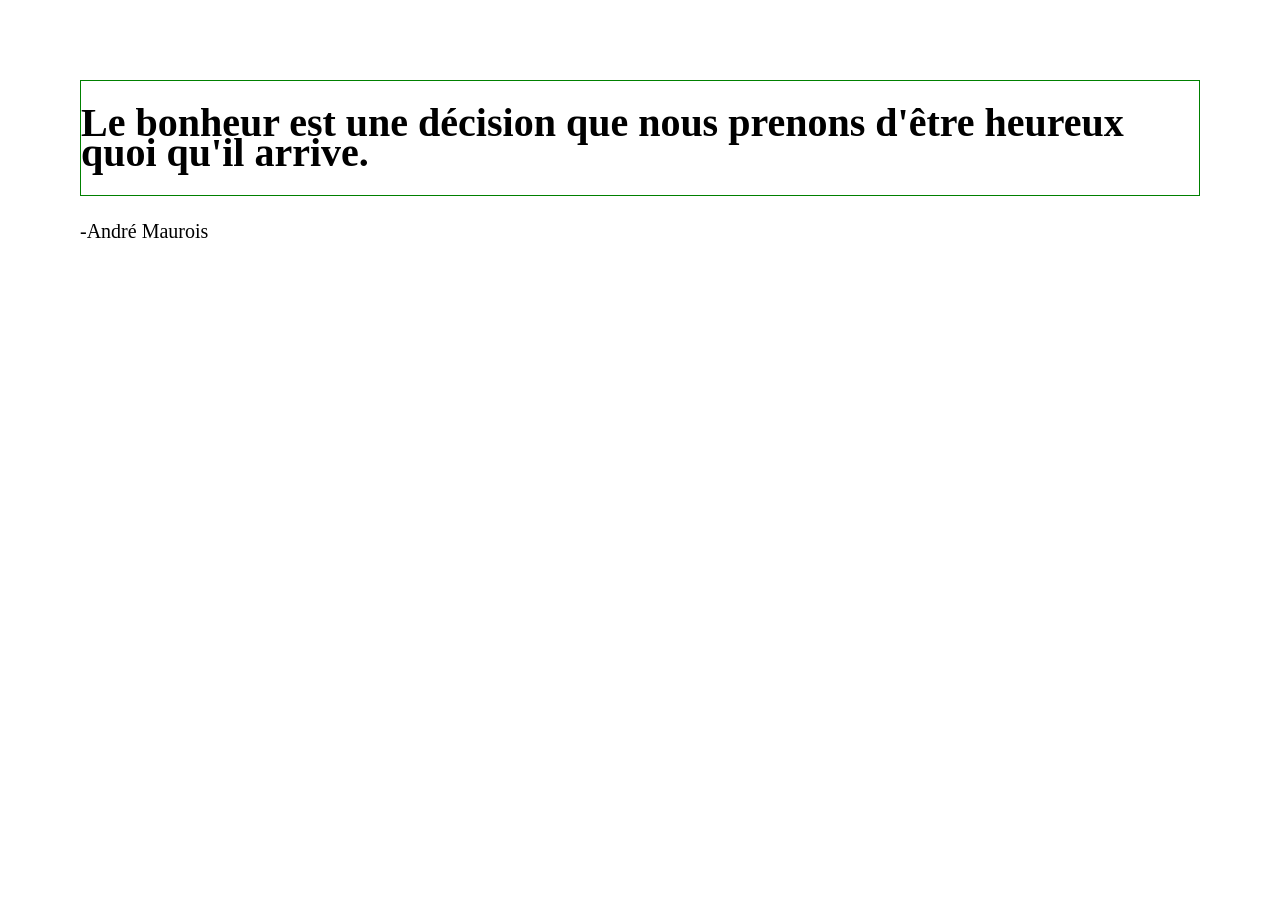
==== citation-André Maurois.html @ f24cbece "toptoptopppppp" ====
<!DOCTYPE html>
<html lang="en">
<head>
	<meta charset="UTF-8">
	<meta name="viewport" content="width=device-width, initial-scale=1.0">
	<title>Maurois</title>
	
	<style>
	body{
		font-family: "UnifrakturMaguntia", cursive;
		font-size: 20px;
		line-height: 150%;
		margin: 5rem;
	}
	div{
		border: 1px solid green;
		padding: auto;
	}
	</style>

</head>

<body>
<div>
	<h1>
		<span>
		Le bonheur est une décision que nous prenons d'être heureux quoi qu'il arrive.
		</span>
	</h1>
	
</div>
<p>-André Maurois</p>
</body>
</html>
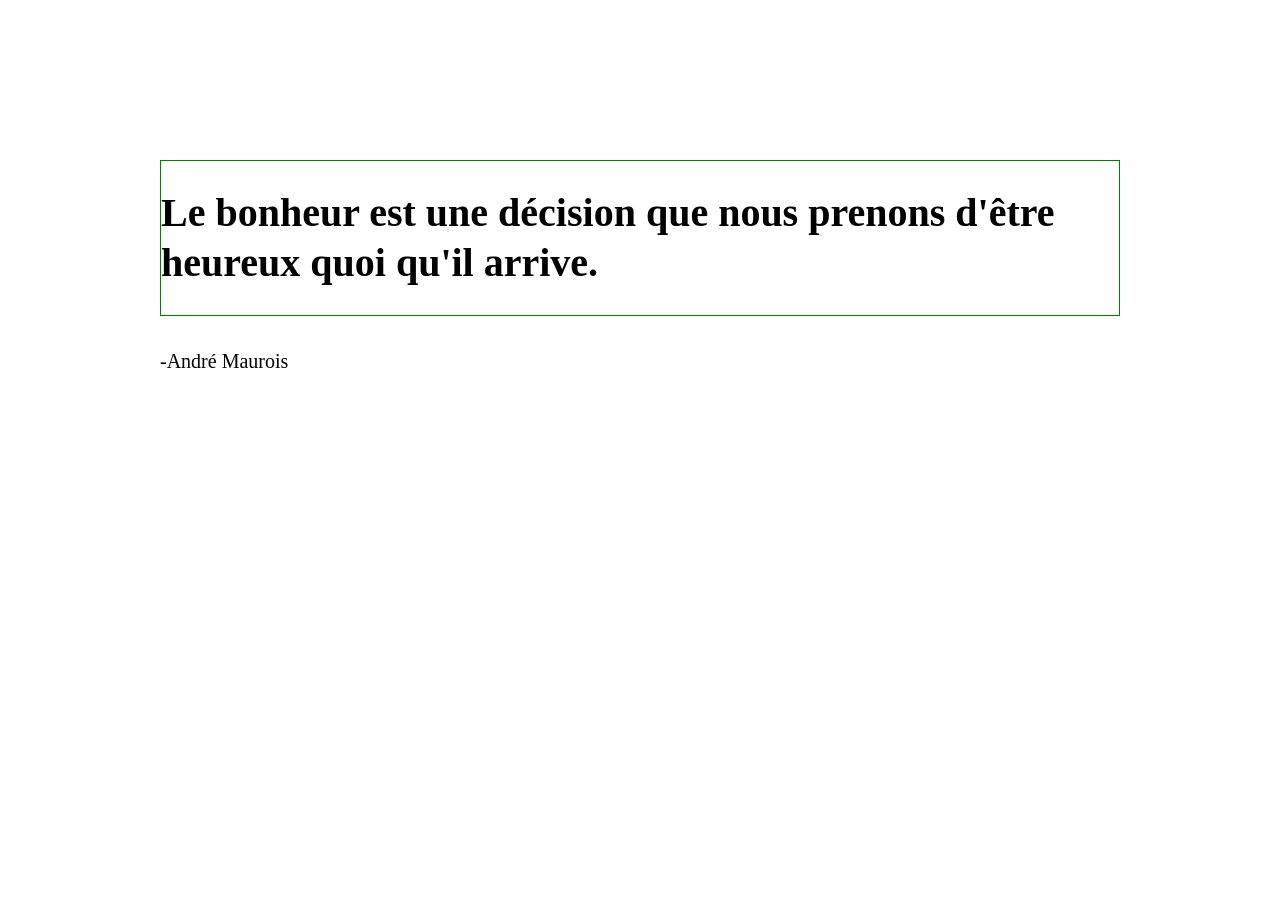
==== commit dd3aa16b: "jojjkklmx" ====
--- a/citation-André Maurois.html
+++ b/citation-André Maurois.html
@@ -9,8 +9,8 @@
 	body{
 		font-family: "UnifrakturMaguntia", cursive;
 		font-size: 20px;
-		line-height: 150%;
-		margin: 5rem;
+		line-height: 250%;
+		margin: 10rem;
 	}
 	div{
 		border: 1px solid green;
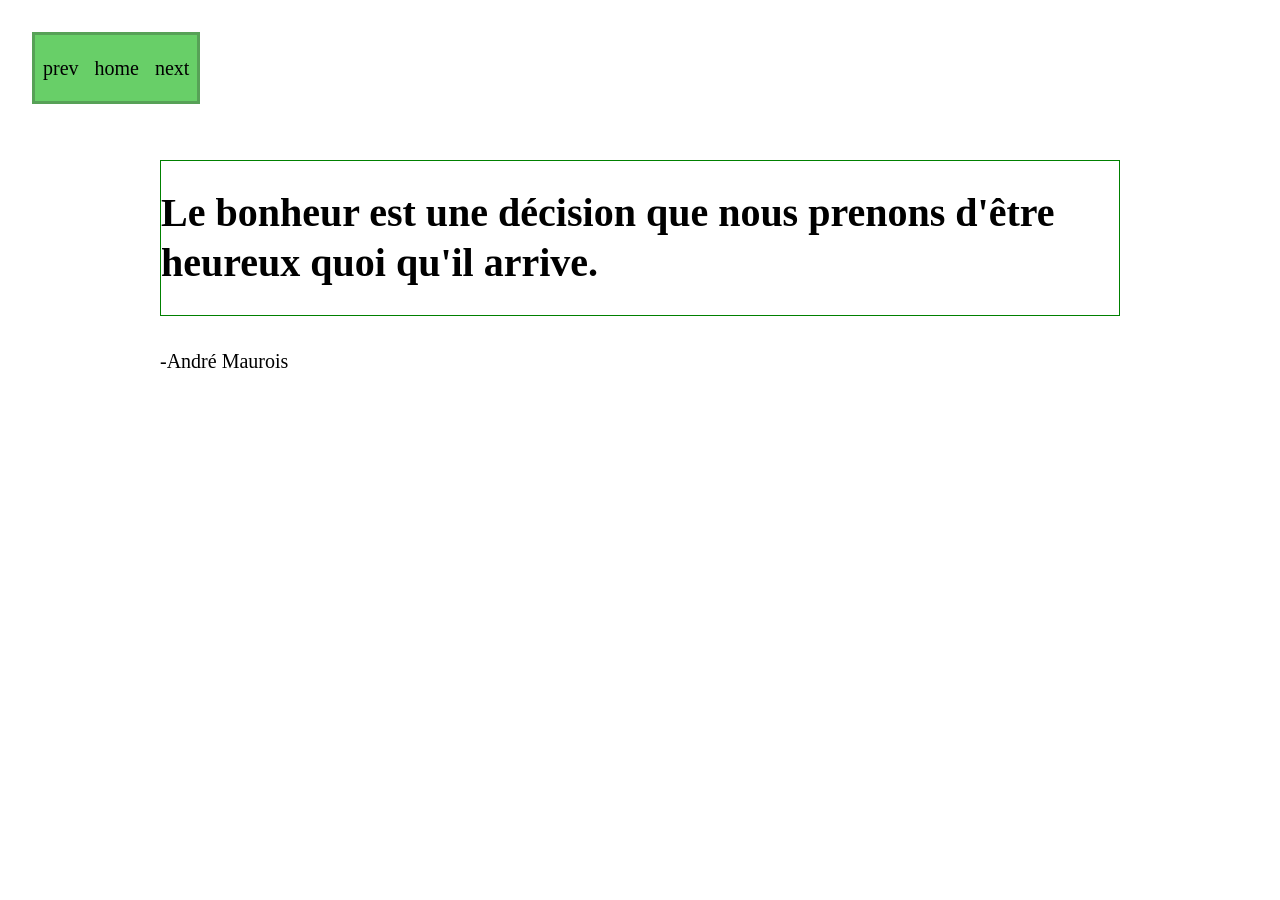
==== commit 6fdbcd73: "mmmmm vrrrr mmm" ====
--- a/citation-André Maurois.html
+++ b/citation-André Maurois.html
@@ -21,6 +21,17 @@
 </head>
 
 <body>
+
+<!-- navigation -->
+    <link rel="stylesheet" href="nav.css">
+    <nav id="panel">
+        <a href="citations-Wheeler.html">prev</a>
+        <a href="index.html">home
+            <a href="citation-André Maurois.html">next</a>
+        </a>
+    </nav>
+   <!-- navigation -->
+
 <div>
 	<h1>
 		<span>
--- a/nav.css
+++ b/nav.css
@@ -0,0 +1,22 @@
+nav#panel{
+	border: 3px solid rgb(87, 161, 87);
+	background: rgb(104, 207, 104);
+	max-width: max-content;
+	position: fixed;
+	top:2rem;
+	left:2rem;
+	display: flex;
+}
+nav#panel a {
+	color: inherit;
+	text-decoration: none;
+	padding: 0.5rem;
+}
+nav#panel a:hover{
+	background: green;
+	color: greenyellow;
+
+}
+nav#panel a:visited{
+	text-decoration: line-through;
+}
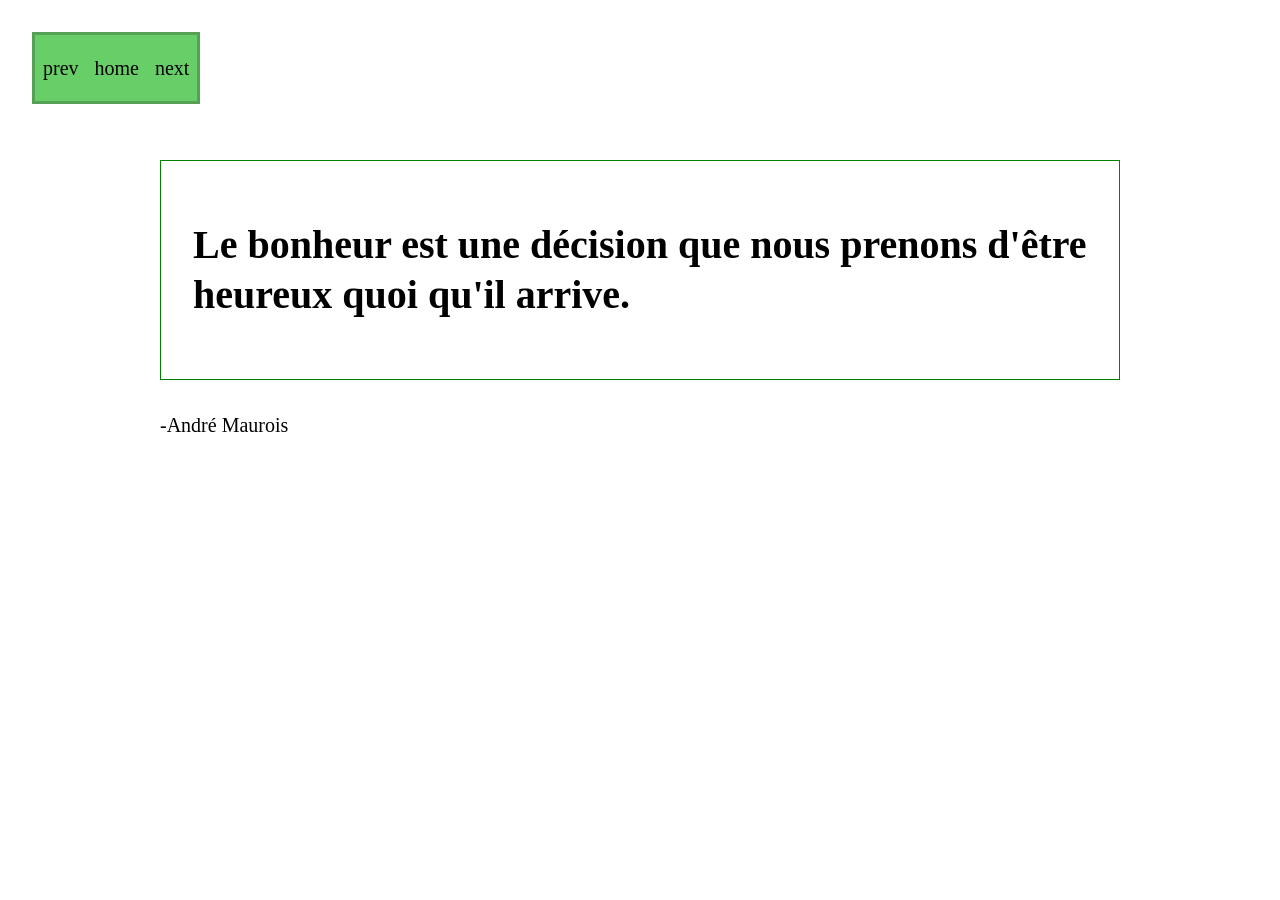
==== commit 3fd26e8e: "yooo" ====
--- a/citation-André Maurois.html
+++ b/citation-André Maurois.html
@@ -15,6 +15,7 @@
 	div{
 		border: 1px solid green;
 		padding: auto;
+		padding: 2rem;
 	}
 	</style>
 
@@ -25,9 +26,9 @@
 <!-- navigation -->
     <link rel="stylesheet" href="nav.css">
     <nav id="panel">
-        <a href="citations-Wheeler.html">prev</a>
+        <a href="citation-Brinton.html">prev</a>
         <a href="index.html">home
-            <a href="citation-André Maurois.html">next</a>
+            <a href="citation-Prevert-.html">next</a>
         </a>
     </nav>
    <!-- navigation -->
